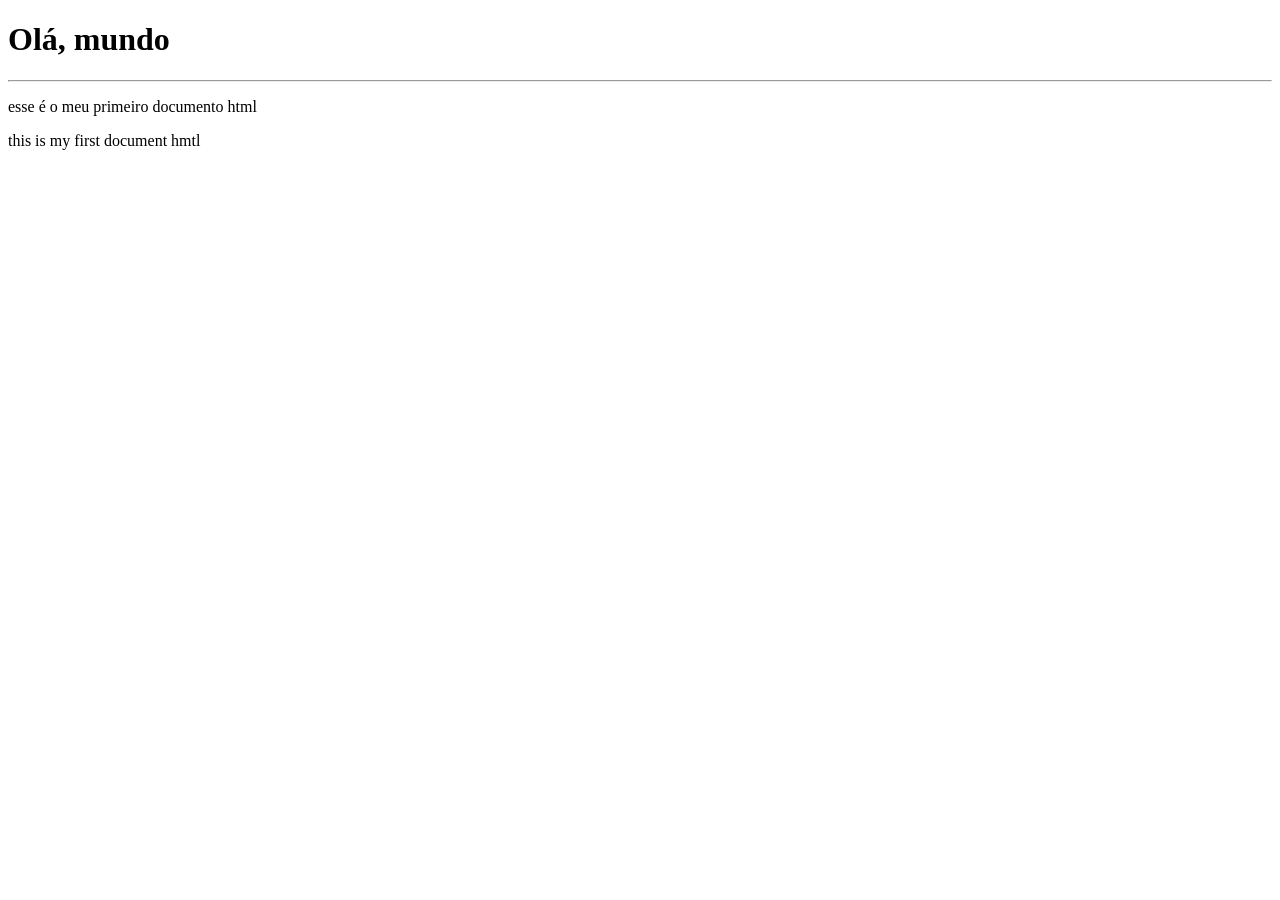
==== html-css/exercicios/ex001/index.html @ a078e432 "meus aprendizados" ====
<!DOCTYPE html>
<html lang="pt-br">
<head>
    <meta charset="UTF-8">
    <meta name="viewport" content="width=, initial-scale=1.0">
    <title>meu primeiro exercicio</title>
</head>
<body>
    <h1>Olá, mundo</h1>
    <hr>
    <p>esse é o meu primeiro documento html</p>
    <p>this is my first document hmtl</p>


</body>
</html>
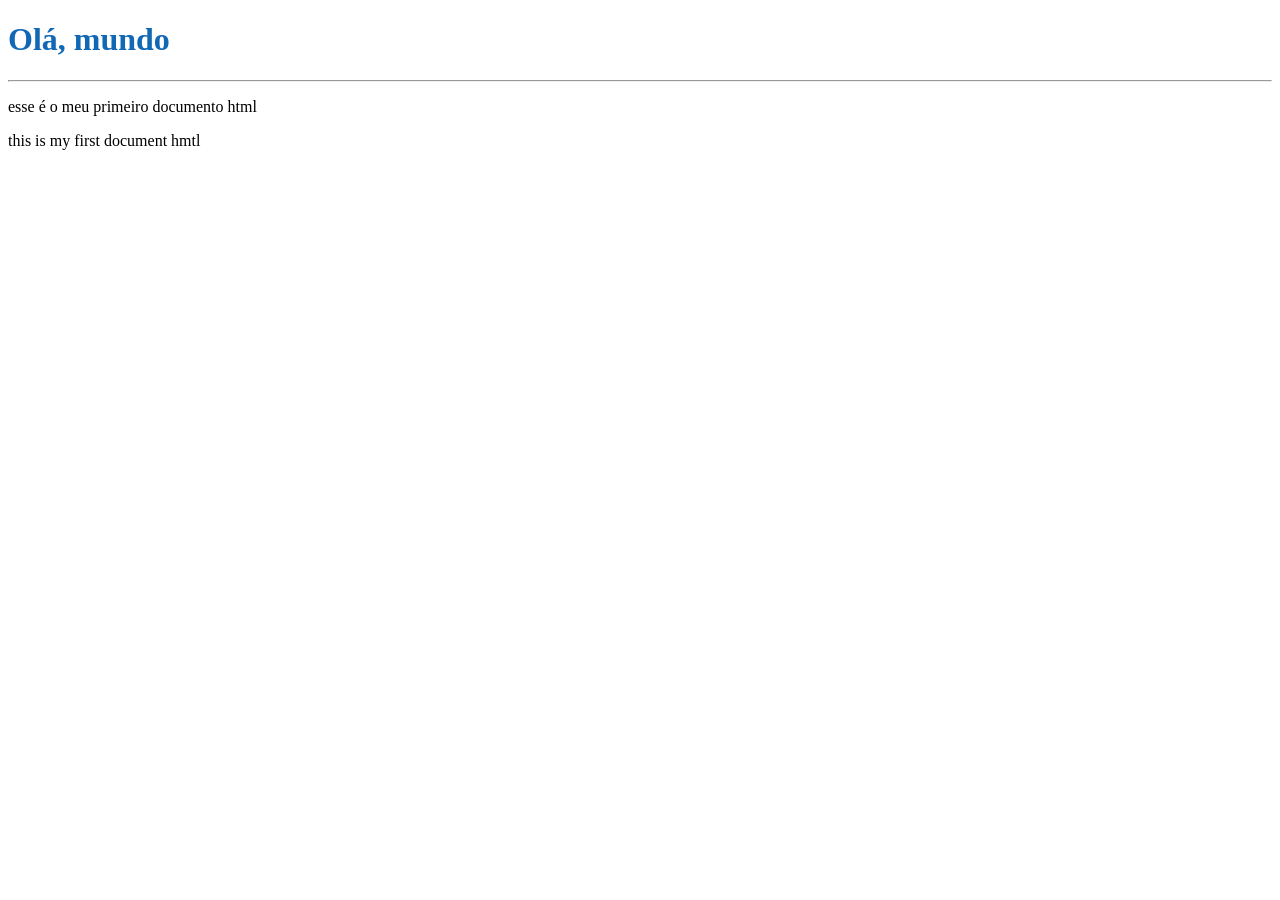
==== commit 521bfabd: "." ====
--- a/html-css/exercicios/ex001/index.html
+++ b/html-css/exercicios/ex001/index.html
@@ -3,6 +3,7 @@
 <head>
     <meta charset="UTF-8">
     <meta name="viewport" content="width=, initial-scale=1.0">
+        <link rel="stylesheet" href="style.css">
     <title>meu primeiro exercicio</title>
 </head>
 <body>
--- a/html-css/exercicios/ex001/style.css
+++ b/html-css/exercicios/ex001/style.css
@@ -0,0 +1,3 @@
+h1 {
+    color:rgb(17, 105, 182);
+}
